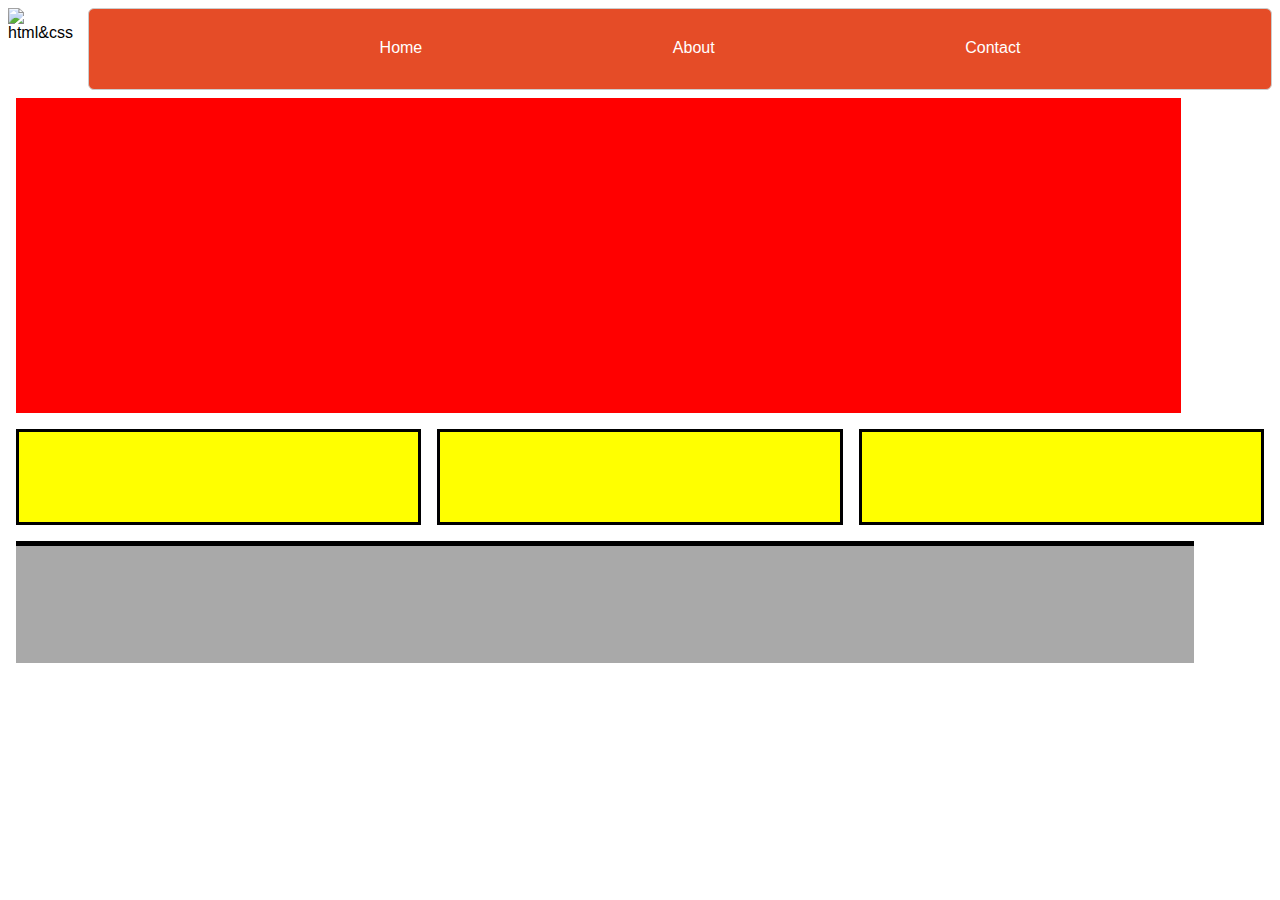
==== index.html @ 070e8232 "add navbar with flexbox" ====
<!DOCTYPE html>
<html lang="en">

<head>
  <meta charset="UTF-8">
  <meta name="viewport" content="width=device-width, initial-scale=1.0">
  <meta http-equiv="X-UA-Compatible" content="ie=edge">
  <link rel="stylesheet" href="styles.css">
  <title>Document</title>
</head>

<body>

  <header>
    <div class="logo">
      <img src="http://tecnologiaenvivo.com/wp-content/uploads/2016/03/HTML5-CSS3.png" alt="html&css" height="80" width="80">
      <div class="navbar">
        <ul>
          <li> <a href="http://">Home</a></li>
          <li> <a href="http://">About</a></li>
          <li> <a href="http://">Contact</a></li>
        </ul>
      </div>
    </div>
  </header>

  <section id="slider">
  </section>

  <div class="container">
    <div class="blocks">
      </div>
    
    <div class="block one">
      </div>
    
    <div class="block two">
      </div>
  </div>
  

  <section id="box">

  </section>

  <section id="box2">

  </section>

  <section id="footer">

  </section>

</body>

</html>
---- styles.css ----
body {
	font-family: Arial, Helvetica, sans-serif;
	font-size: 16px;
}

.logo {
	display: flex;
}

.navbar {
	border: 1px solid #cccccc;
	border-radius: 6px;
	height: 80px;
	width: 100%;
	background-color: #e54c27;
}

ul {
	display: flex;
	flex-wrap: wrap;
	justify-content: space-evenly;
	margin-top: 30px;
}

ul > li {
	list-style: none;
}

a {
	text-decoration: none;
	color: white;
}

a:hover {
	text-decoration: underline;
	color: rgb(61, 194, 255);
}

#slider {
	margin: 8px 8px;
	width: 91vw;
	height: 35vh;
	background-color: red;
}

.blocks, .block {
	position: relative;
	margin: 8px 8px;
	width: 90vw;
	height: 10vh;
	background-color: yellow;
	border: solid;
}

#footer {
	margin: 8px 8px;
	border-top: 5px solid black;
	width: 92vw;
	height: 13vh;
	background-color: darkgray;
}

.container {
	display: flex;
}
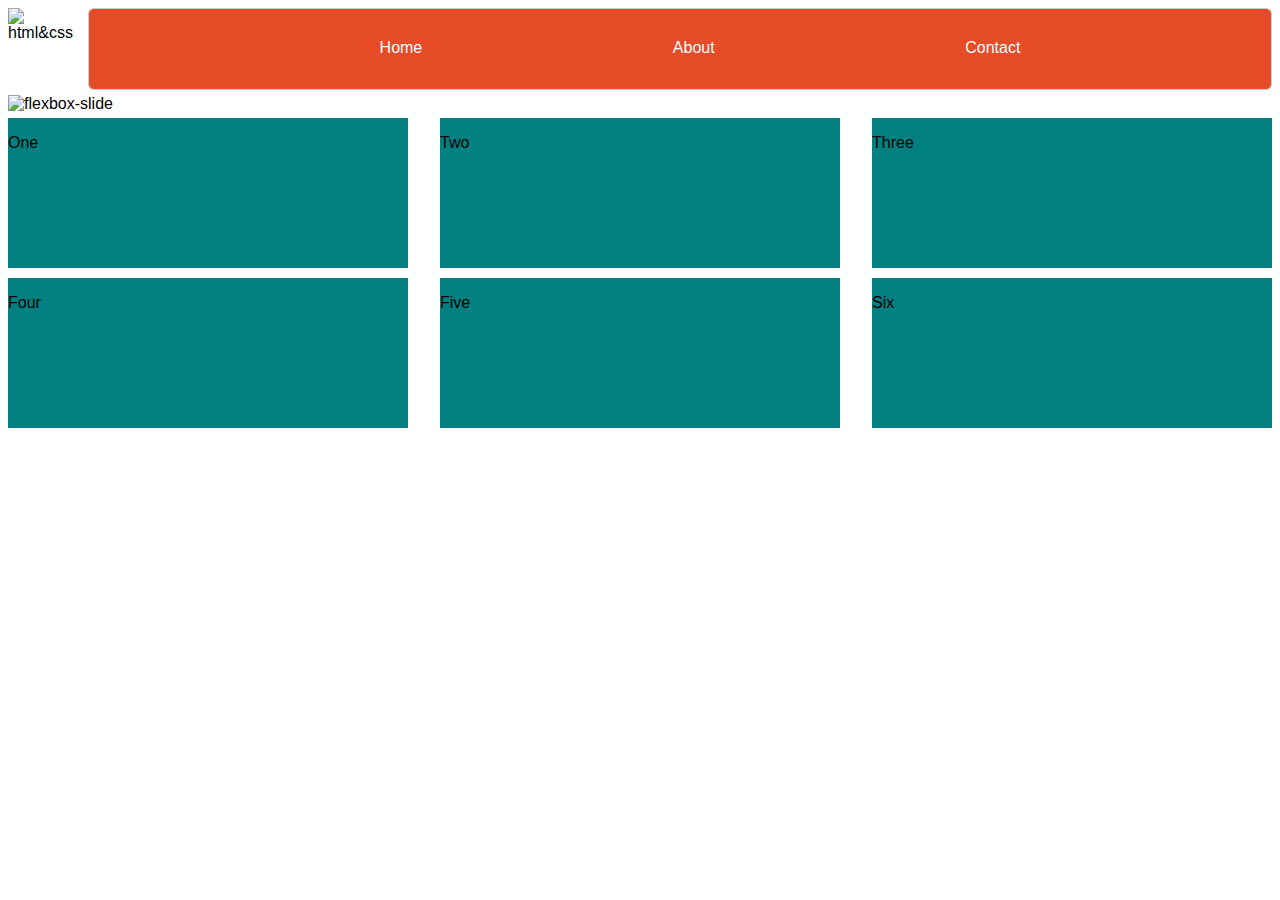
==== commit 0faa6b2e: "made new containers to flex content" ====
--- a/index.html
+++ b/index.html
@@ -1,6 +1,5 @@
 <!DOCTYPE html>
 <html lang="en">
-
 <head>
   <meta charset="UTF-8">
   <meta name="viewport" content="width=device-width, initial-scale=1.0">
@@ -8,7 +7,6 @@
   <link rel="stylesheet" href="styles.css">
   <title>Document</title>
 </head>
-
 <body>
 
   <header>
@@ -24,20 +22,45 @@
     </div>
   </header>
 
-  <section id="slider">
+  <section>
+    <div class="slide">
+      <img src="https://fedecodes.com/img/heros/24012017-align-content-vertically-with-flexbox.jpg" alt="flexbox-slide" height="400px" width="1265px;">
+    </div>
   </section>
 
   <div class="container">
-    <div class="blocks">
-      </div>
-    
-    <div class="block one">
-      </div>
-    
-    <div class="block two">
-      </div>
+    <div class="box">
+      <p>
+        One
+      </p>
+    </div>
+    <div class="box">
+      <p>
+        Two
+      </p>
+    </div>
+    <div class="box">
+      <p>
+        Three
+      </p>
+    </div>
+    <div class="box">
+      <p>
+        Four
+      </p>
+    </div>
+    <div class="box">
+      <p>
+        Five
+      </p>
+    </div>
+    <div class="box">
+      <p>
+        Six
+      </p>
+    </div>
+
   </div>
-  
 
   <section id="box">
 
@@ -47,10 +70,6 @@
 
   </section>
 
-  <section id="footer">
-
-  </section>
-
 </body>
 
 </html>--- a/styles.css
+++ b/styles.css
@@ -36,30 +36,23 @@
 	color: rgb(61, 194, 255);
 }
 
-#slider {
-	margin: 8px 8px;
-	width: 91vw;
-	height: 35vh;
-	background-color: red;
-}
-
-.blocks, .block {
-	position: relative;
-	margin: 8px 8px;
-	width: 90vw;
-	height: 10vh;
-	background-color: yellow;
-	border: solid;
-}
-
-#footer {
-	margin: 8px 8px;
-	border-top: 5px solid black;
-	width: 92vw;
-	height: 13vh;
-	background-color: darkgray;
+.slide > img{
+	width: 100%;
+	height: 100%;
+	margin-top: 5px;
 }
 
 .container {
 	display: flex;
+	height: 150px;
+	flex-wrap: wrap;
+	justify-content: space-between;
+}
+
+.container > .box {
+	margin: 5px 0 5px 0;
+	background-color: teal;
+	width: 400px;
+  height: 150px; 
+	/* margin: auto; */
 }